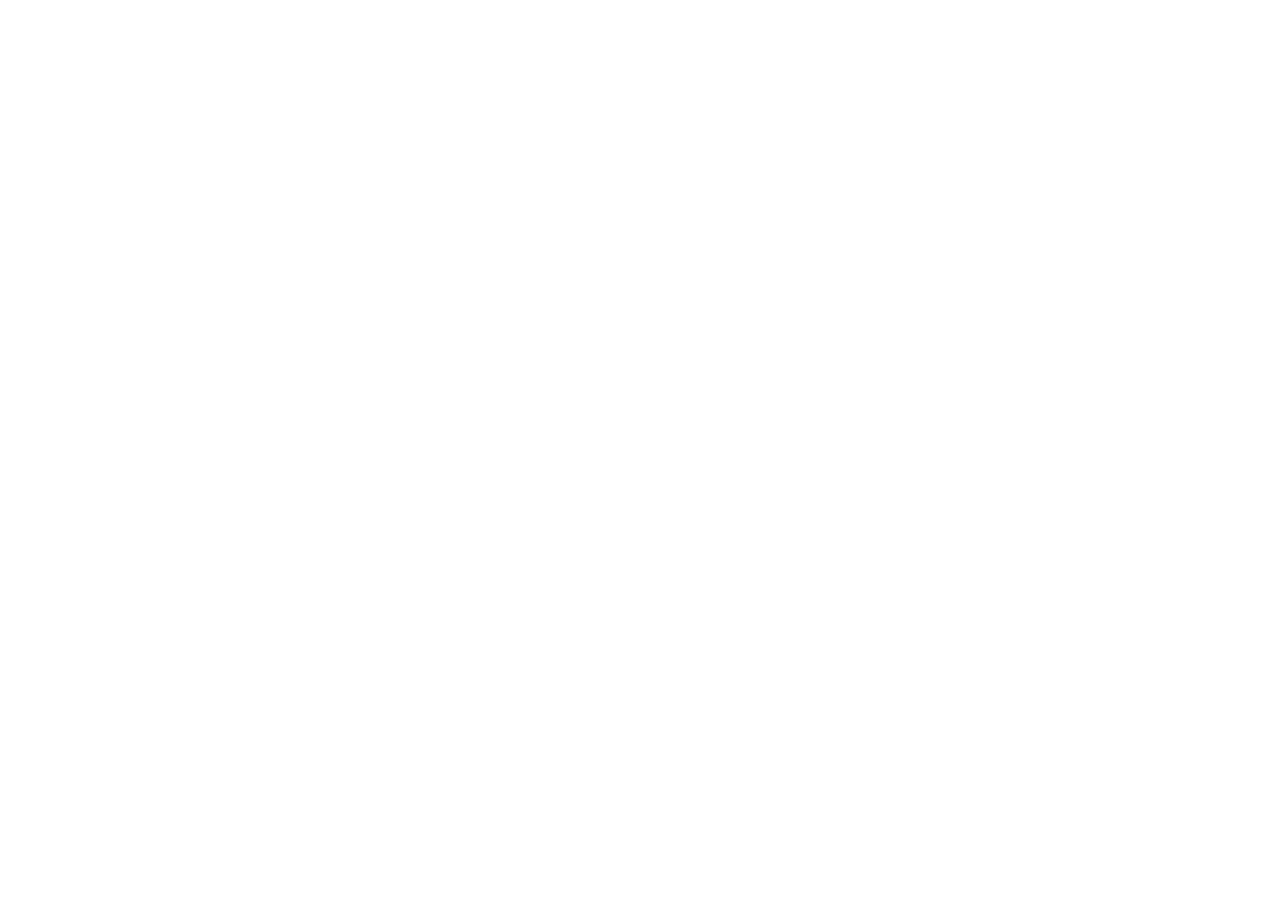
==== cw3/index.html @ 1ed37498 "first" ====
<!DOCTYPE html>
<html lang="en">
    <head>
        <meta charset="UTF-8">
        <title>GRK</title>
        <link href="style.css" rel="stylesheet" type="text/css" />
        <script src="//cdnjs.cloudflare.com/ajax/libs/p5.js/0.5.7/p5.js"></script>
        <script src="script.js"></script>
    </head>
    <body>
    </body>
</html>
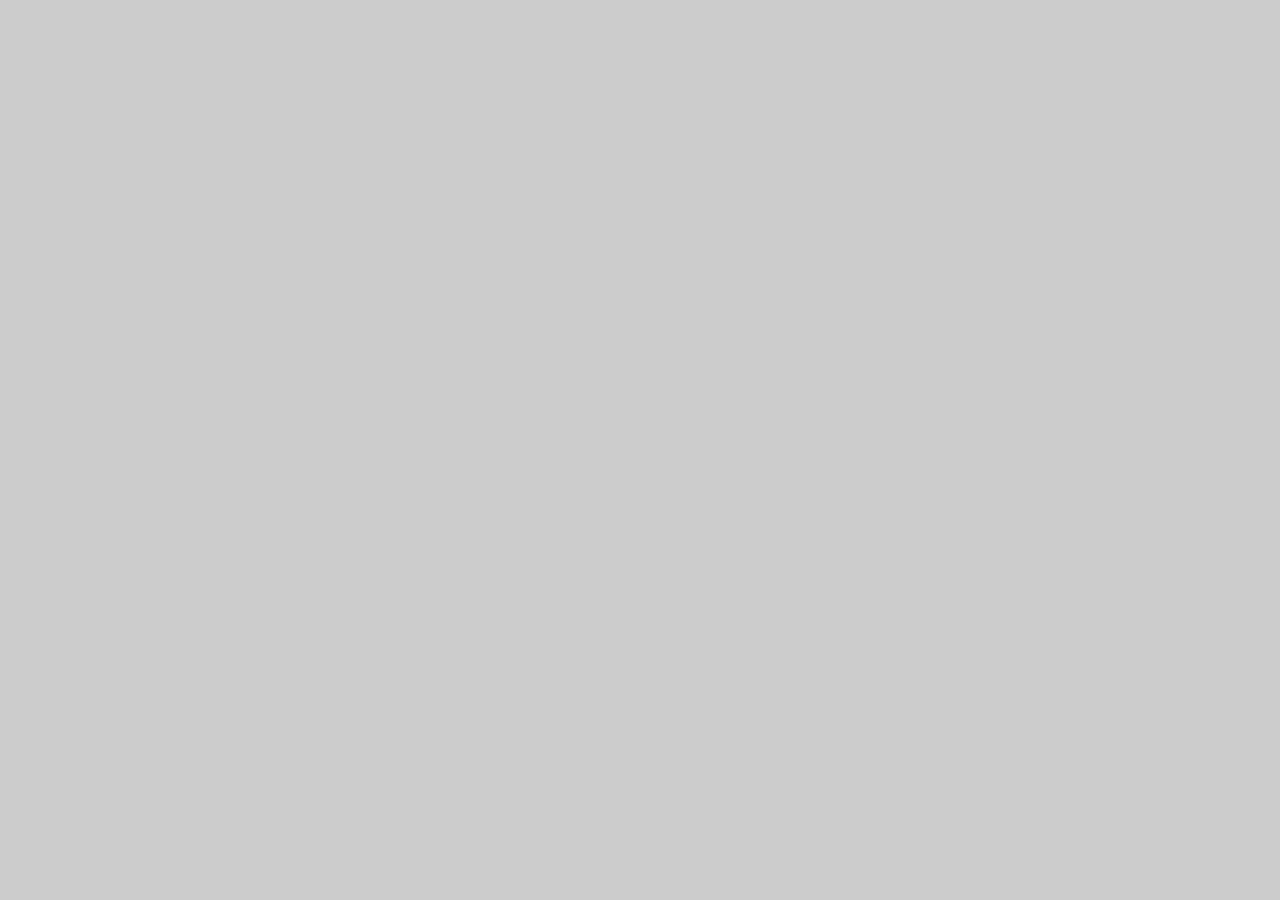
==== commit 25f3a0aa: "Zadanie 4" ====
--- a/cw3/index.html
+++ b/cw3/index.html
@@ -7,6 +7,6 @@
         <script src="//cdnjs.cloudflare.com/ajax/libs/p5.js/0.5.7/p5.js"></script>
         <script src="script.js"></script>
     </head>
-    <body>
+    <body oncontextmenu="return false;">
     </body>
 </html>--- a/cw3/style.css
+++ b/cw3/style.css
@@ -0,0 +1,4 @@
+body
+{
+    background: #cccccc;
+}